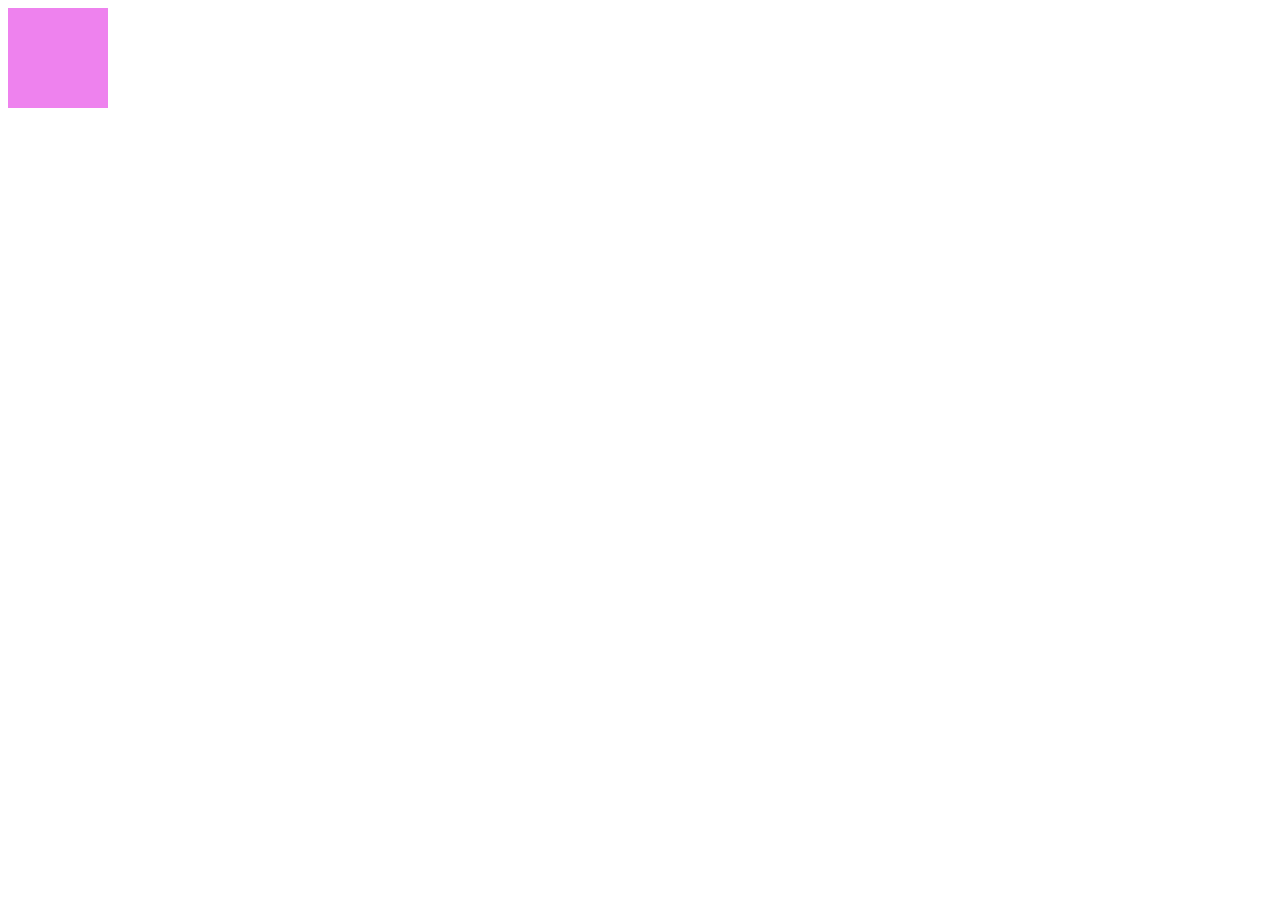
==== git_push_practice3/index.html @ 3fdec0d9 "practice 3" ====
<!DOCTYPE html>
<html lang="en">
<head>
    <meta charset="UTF-8">
    <meta name="viewport" content="width=device-width, initial-scale=1.0">
    <title>Document</title>
    <link rel="stylesheet" href="./style.css">
</head>
<body>
    <div id="name">
        
    </div>
    
</body>
<script src="./script.js"></script>
</html>
---- git_push_practice3/style.css ----
#name{
    width: 100px;
    height: 100px;
    background-color: violet;
}
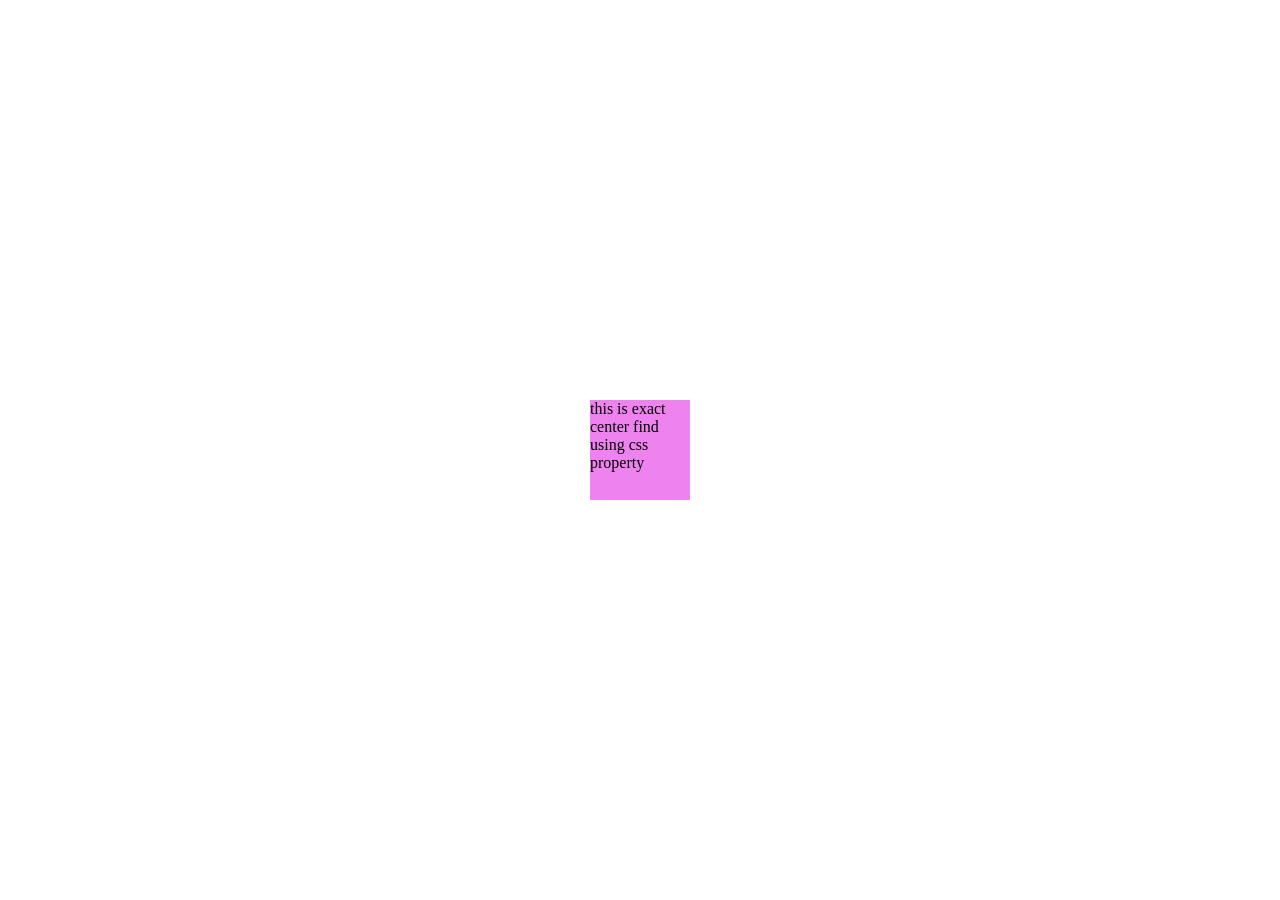
==== commit 3661fd56: "center fing in page" ====
--- a/git_push_practice3/index.html
+++ b/git_push_practice3/index.html
@@ -8,6 +8,7 @@
 </head>
 <body>
     <div id="name">
+        this is exact center find using css property
         
     </div>
     
--- a/git_push_practice3/style.css
+++ b/git_push_practice3/style.css
@@ -2,4 +2,11 @@
     width: 100px;
     height: 100px;
     background-color: violet;
+    /* margin: auto; */
+    position: absolute;
+    top: 50%;
+    left: 50%;
+    transform: translate( -50%,-50%);
+    z-index: 2;
+    
 }
